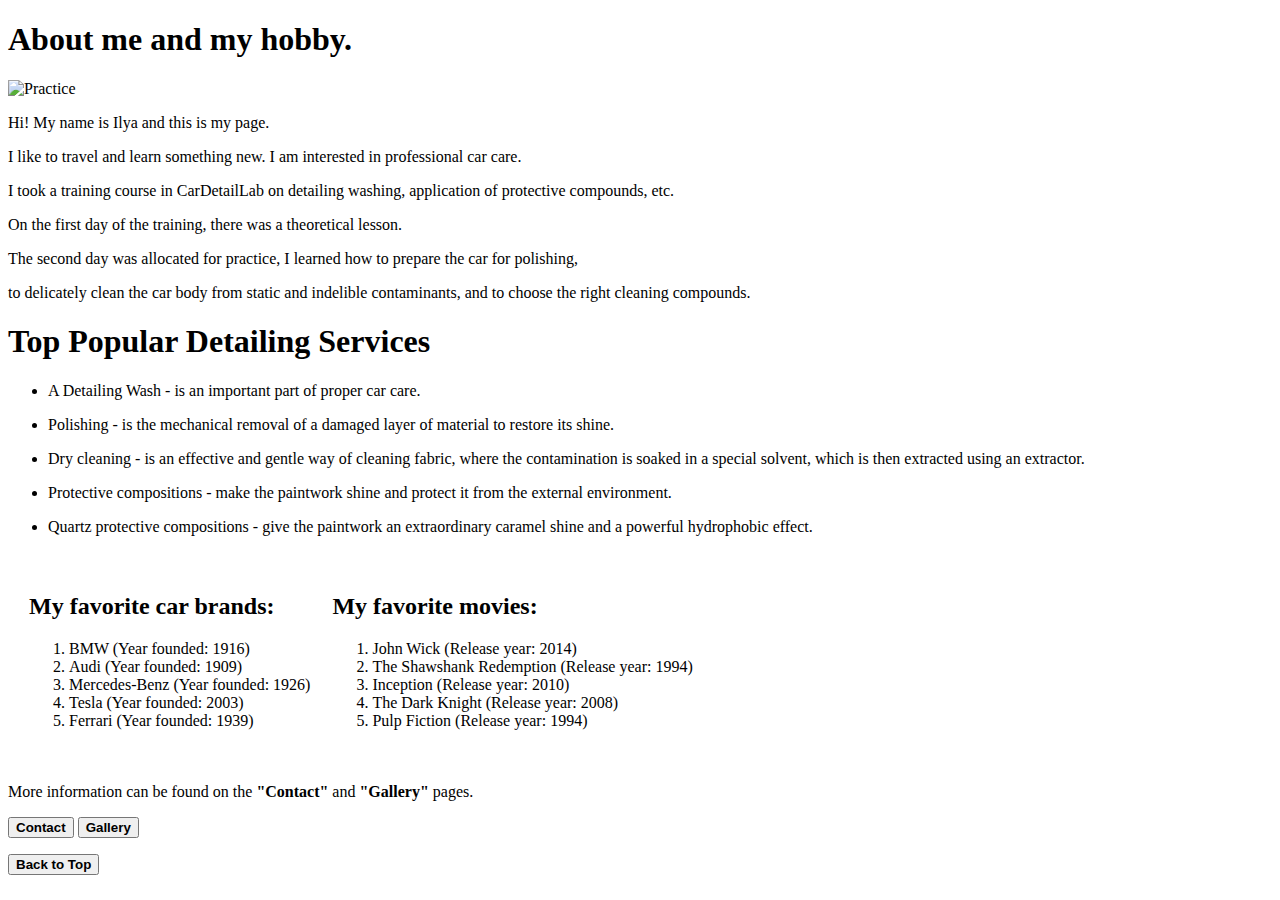
==== index.html @ 8bf7d8ab "add index.html" ====
<!DOCTYPE html>
<html>
<head>
  <title>Me and my hobbies.</title>
  <link rel="icon" type="image/png" href="images/mercedes.png">
</head>
<body>
  <h1>About me and my hobby.</h1>
  <img src="images/IMG1.jpg" alt="Practice" width="300" height="300">
  <p>Hi! My name is Ilya and this is my page.</p>
  <p>I like to travel and learn something new. I am interested in professional car care.</p>
  <p>I took a training course in CarDetailLab on detailing washing, application of protective compounds, etc.</p>
  <p>On the first day of the training, there was a theoretical lesson.</p>
  <p>The second day was allocated for practice, I learned how to prepare the car for polishing,</p>
  <p>to delicately clean the car body from static and indelible contaminants, and to choose the right cleaning compounds.</p>
  <h1>Top Popular Detailing Services</h1>
  <ul>
    <li><p>A Detailing Wash - is an important part of proper car care.</p></li>
    <li><p>Polishing - is the mechanical removal of a damaged layer of material to restore its shine.</p></li>
    <li><p>Dry cleaning - is an effective and gentle way of cleaning fabric, where the contamination is soaked in a special solvent, which is then extracted using an extractor.</p></li>
    <li><p>Protective compositions - make the paintwork shine and protect it from the external environment.</p></li>
    <li><p>Quartz protective compositions - give the paintwork an extraordinary caramel shine and a powerful hydrophobic effect.</p></li>
  </ul>
  <table cellspacing="20">
    <tr>
      <td>
        <h2>My favorite car brands:</h2>
        <ol>
          <li>BMW (Year founded: 1916)</li>
          <li>Audi (Year founded: 1909)</li>
          <li>Mercedes-Benz (Year founded: 1926)</li>
          <li>Tesla (Year founded: 2003)</li>
          <li>Ferrari (Year founded: 1939)</li>
        </ol>
      </td>
      <td>
        <h2>My favorite movies:</h2>
        <ol>
          <li>John Wick (Release year: 2014)</li>
          <li>The Shawshank Redemption (Release year: 1994)</li>
          <li>Inception (Release year: 2010)</li>
          <li>The Dark Knight (Release year: 2008)</li>
          <li>Pulp Fiction (Release year: 1994)</li>
        </ol>
      </td>
    </tr>
  </table>

  <p>More information can be found on the <b>"Contact"</b> and <b>"Gallery"</b> pages.</p>
  <button onclick="window.location.href='pages/contact.html'"><b>Contact</b></button>
  <button onclick="window.location.href='pages/gallery.html'"><b>Gallery</b></button>

  <!-- "Back to Top" button wrapped in a <p> element -->
  <p>
    <a href="#top">
      <button><b>Back to Top</b></button>
    </a>
  </p>
</body>
</html>
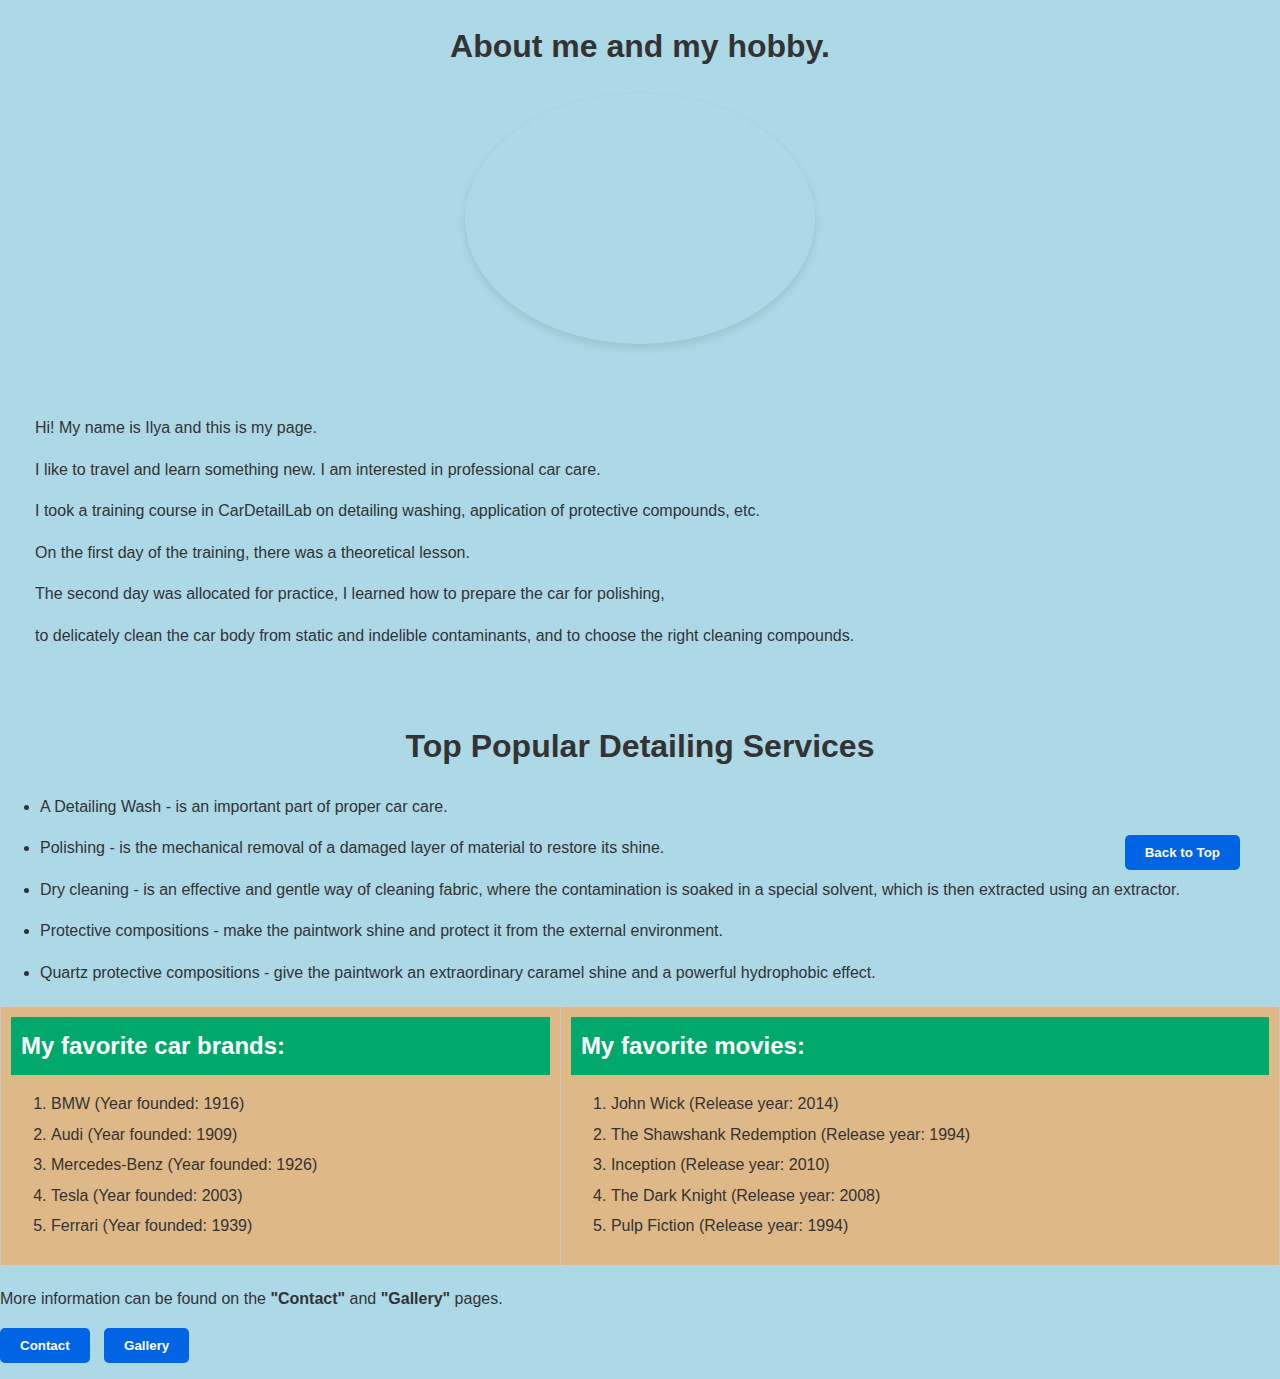
==== commit fe2fab24: "add styles" ====
--- a/index.html
+++ b/index.html
@@ -3,18 +3,25 @@
 <head>
   <title>Me and my hobbies.</title>
   <link rel="icon" type="image/png" href="images/mercedes.png">
+  <link rel="stylesheet" href="styles.css">
 </head>
-<body>
-  <h1>About me and my hobby.</h1>
+<body> 
+<div class="centr">
+  <h1 class="about-me">About me and my hobby.</h1>
+  </div>
   <img src="images/IMG1.jpg" alt="Practice" width="300" height="300">
-  <p>Hi! My name is Ilya and this is my page.</p>
+  <div class="text">
+  <p class="introduction">Hi! My name is Ilya and this is my page.</p>
   <p>I like to travel and learn something new. I am interested in professional car care.</p>
   <p>I took a training course in CarDetailLab on detailing washing, application of protective compounds, etc.</p>
   <p>On the first day of the training, there was a theoretical lesson.</p>
   <p>The second day was allocated for practice, I learned how to prepare the car for polishing,</p>
   <p>to delicately clean the car body from static and indelible contaminants, and to choose the right cleaning compounds.</p>
-  <h1>Top Popular Detailing Services</h1>
-  <ul>
+  </div>
+  <div class="centr">
+  <h1 class="popular-services">Top Popular Detailing Services</h1>
+  </div>
+  <ul> 
     <li><p>A Detailing Wash - is an important part of proper car care.</p></li>
     <li><p>Polishing - is the mechanical removal of a damaged layer of material to restore its shine.</p></li>
     <li><p>Dry cleaning - is an effective and gentle way of cleaning fabric, where the contamination is soaked in a special solvent, which is then extracted using an extractor.</p></li>
@@ -53,7 +60,7 @@
   <!-- "Back to Top" button wrapped in a <p> element -->
   <p>
     <a href="#top">
-      <button><b>Back to Top</b></button>
+      <button id="back-to-top"><b>Back to Top</b></button>
     </a>
   </p>
 </body>
--- a/styles.css
+++ b/styles.css
@@ -0,0 +1,185 @@
+
+/* Загальні стилі для тіла сторінки */
+body {
+  font-family: Arial, sans-serif;
+  line-height: 1.6;
+  color: #333;
+  margin: 0;
+  padding: 0;
+  background-color: lightblue; /* Общий фон для сторінки */
+  background-image: url("шлях_до_вашого_фонового_зображення.jpg");
+  background-size: cover;
+  background-repeat: no-repeat;
+  background-position: center;
+}
+
+/* Стилі для заголовка */
+h1#about-me {
+  text-align: center;
+  margin-top: 30px;
+  color: #fff;
+  background-color: #00a86b; /* Фон для заголовка */
+  padding: 20px 0;
+}
+
+/* Стилі для основного тексту */
+p#introduction, ul, table {
+  margin: 10px 0;
+  padding-left: 20px; /* Відступи зліва */
+}
+
+/* Стилі для фото секції */
+.photo-section {
+  background-color: #334; /* Фоновий колір для секції з фото */
+  padding: 20px 0;
+  text-align: center;
+}
+
+/* Стилі для фото */
+img {
+  display: block;
+  margin: 20px auto; /* Центруємо фото горизонтально */
+  border-radius: 50%; /* Зробимо фото круглої форми */
+  box-shadow: 0 4px 8px rgba(0, 0, 0, 0.1);
+}
+
+/* Стилі для списку */
+ul {
+  padding-left: 40px; /* Збільшимо відступ для списку */
+}
+
+li {
+  margin-bottom: 5px;
+}
+
+/* Стилі для таблиці */
+table {
+  width: 100%;
+  border-collapse: collapse;
+  margin: 20px 0;
+  padding-left: 20px; /* Відступ для таблиці */
+}
+
+td {
+  padding: 10px;
+  border: 1px solid #ccc;
+}
+
+/* Стилі для кнопок */
+button {
+  padding: 10px 20px;
+  margin-right: 10px;
+  background-color: #0064e4; /* Цветные кнопки */
+  color: #fff;
+  border: none;
+  border-radius: 5px;
+  cursor: pointer;
+  transition: background-color 0.3s; /* Плавний перехід для зміни відтінку */
+}
+
+/* Зміна відтінку кнопок при наведенні курсору */
+button:hover {
+  background-color: #0040a4; /* Новий відтінок при наведенні */
+}
+
+/* Стилі для посилань в кнопках */
+button a {
+  color: #fff;
+  text-decoration: none;
+}
+
+/* Стилі для кнопки "Back to Top" */
+button#back-to-top {
+  position: fixed;
+  bottom: 30px;
+  right: 30px;
+}
+
+/* Стилі для футера */
+footer {
+  text-align: center;
+  background-color: #333;
+  color: #fff;
+  padding: 10px;
+}
+
+/* Фон для столбців "My favorite car brands" і "My favorite movies" */
+td {
+  background-color: #DEB887;
+}
+
+/* Фон для заголовка "My favorite car brands" */
+table h2:first-child {
+  background-color: #00a86b;
+  color: #fff;
+  padding: 10px;
+  margin: 0;
+}
+
+/* Фон для заголовка "My favorite movies" */
+table h2:last-child {
+  background-color: #ff7f00;
+  color: #fff;
+  padding: 10px;
+  margin: 0;
+}
+
+/* Фон для розділу "About me and my hobby" */
+.section-about {
+  background-color: #f7f7f7;
+  padding: 20px;
+}
+
+/* Фон для розділу "Top Popular Detailing Services" */
+.section-services {
+  background-color: #ff7f00;
+  color: #fff;
+  padding: 40px;
+}
+.header {
+	color: #00a86b;
+	text-align: center;
+}
+
+.button {
+	color: #fff;
+}
+.contact-m {
+	padding: 20px;
+}
+/* Стилі для фото секції */
+.photo-section {
+  background-color: #DEB887; /* Фоновий колір для секції з фото */
+  padding: 20px 0;
+  text-align: center;
+  display: flex;
+  flex-wrap: wrap;
+  justify-content: space-around;
+}
+
+/* Стилі для фото */
+img {
+  display: block;
+  margin: 20px auto; /* Убираем отступы по вертикали, чтобы изображения не "скакали" */
+  border-radius: 50%; /* Зробимо фото круглої форми */
+  box-shadow: 0 4px 8px rgba(0, 0, 0, 0.1);
+  width: 350px;
+  height: 250px;
+}
+.text {
+	padding: 35px;
+}
+.centr {
+	text-align: center;
+}
+.Contact {
+      text-align: center;
+      background-color: #00a86b; /* Set the desired background color for Contact */
+      color: #fff; /* Set the text color to white */
+      padding: 20px 0; /* Add some padding to the top and bottom of the heading */
+    }
+	.Gallery {
+	text-align: center;
+	background-color: #00a86b;
+	}
+	